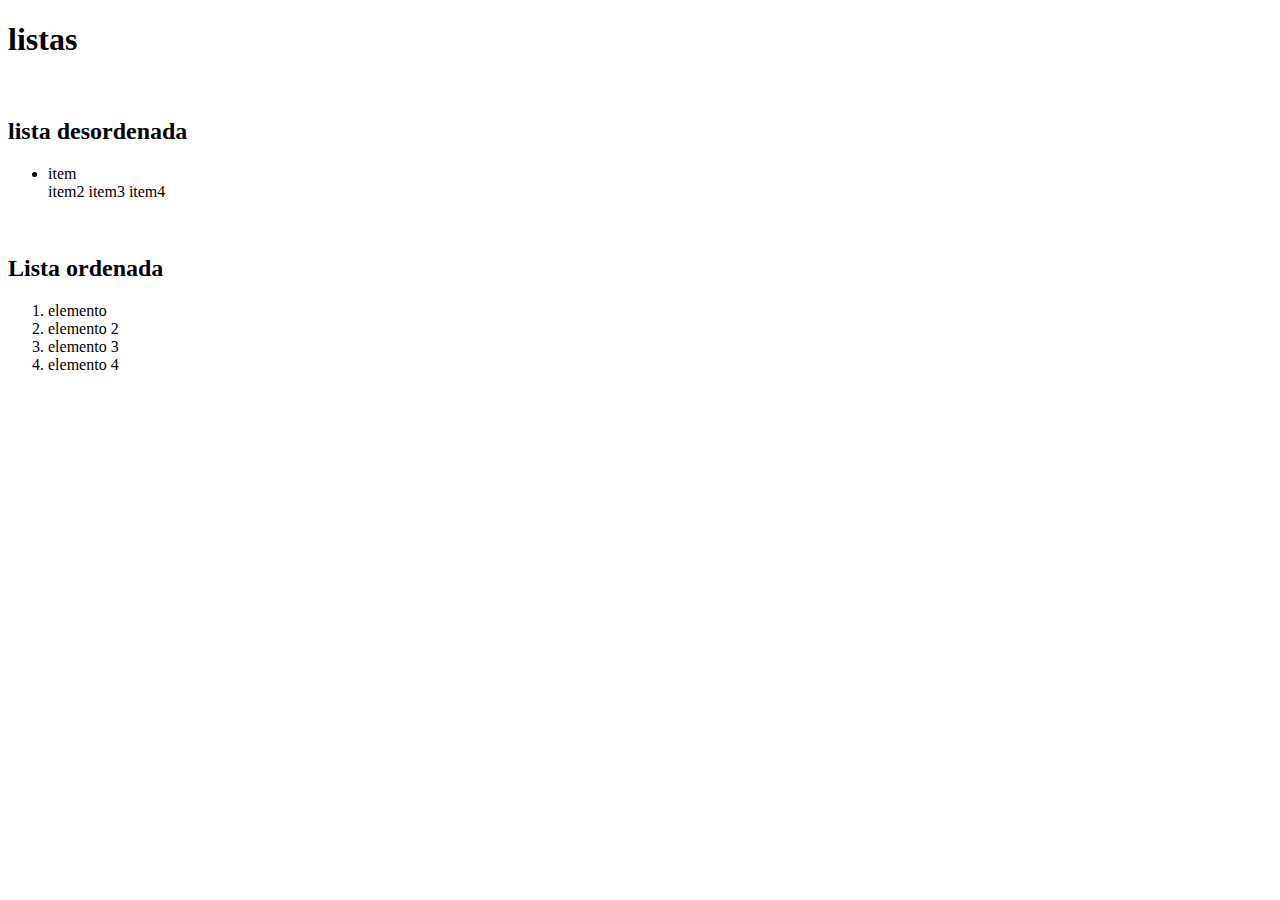
==== Clase 02.html @ a815c42b "Add files via upload" ====
<!DOCTYPE html>
<html lang="en">
<head>
    <meta charset="UTF-8">
    <meta http-equiv="X-UA-Compatible" content="IE=edge">
    <meta name="viewport" content="width=device-width, initial-scale=1.0">
    <title>tablas y listas</title>
</head>
<body>
    <h1>listas</h1>
    <br/>
    <h2>lista desordenada</h2>
    <ul>
        <li>item</li>
        </li>item2</li>
        </li>item3</li>
        </li>item4</li>
    </ul>
    <br/>
    <h2>Lista ordenada</h2>
    <ol>
        <li>elemento</li>
        <li>elemento 2</li>
            <li>elemento 3</li>
                <li>elemento 4</li>
    </ol>
<br/>
<br/>

            
    
</body>
</html>
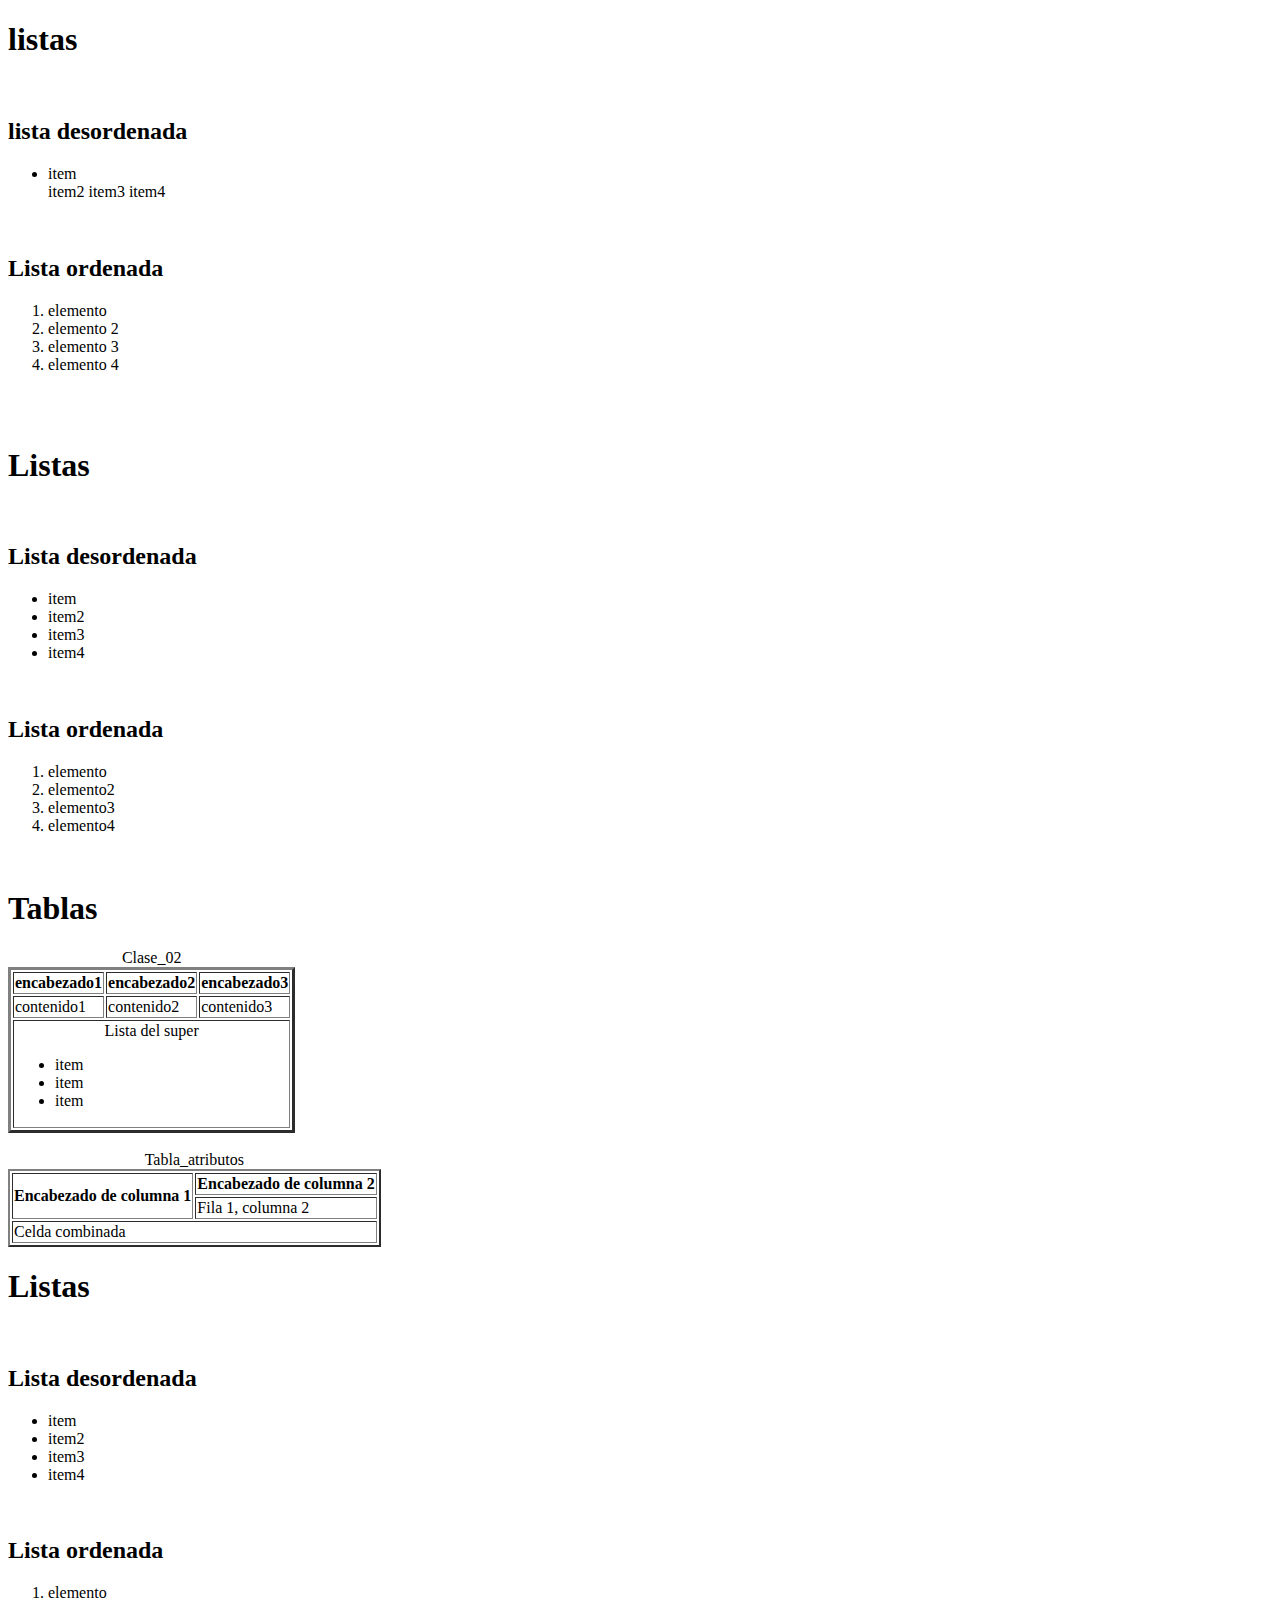
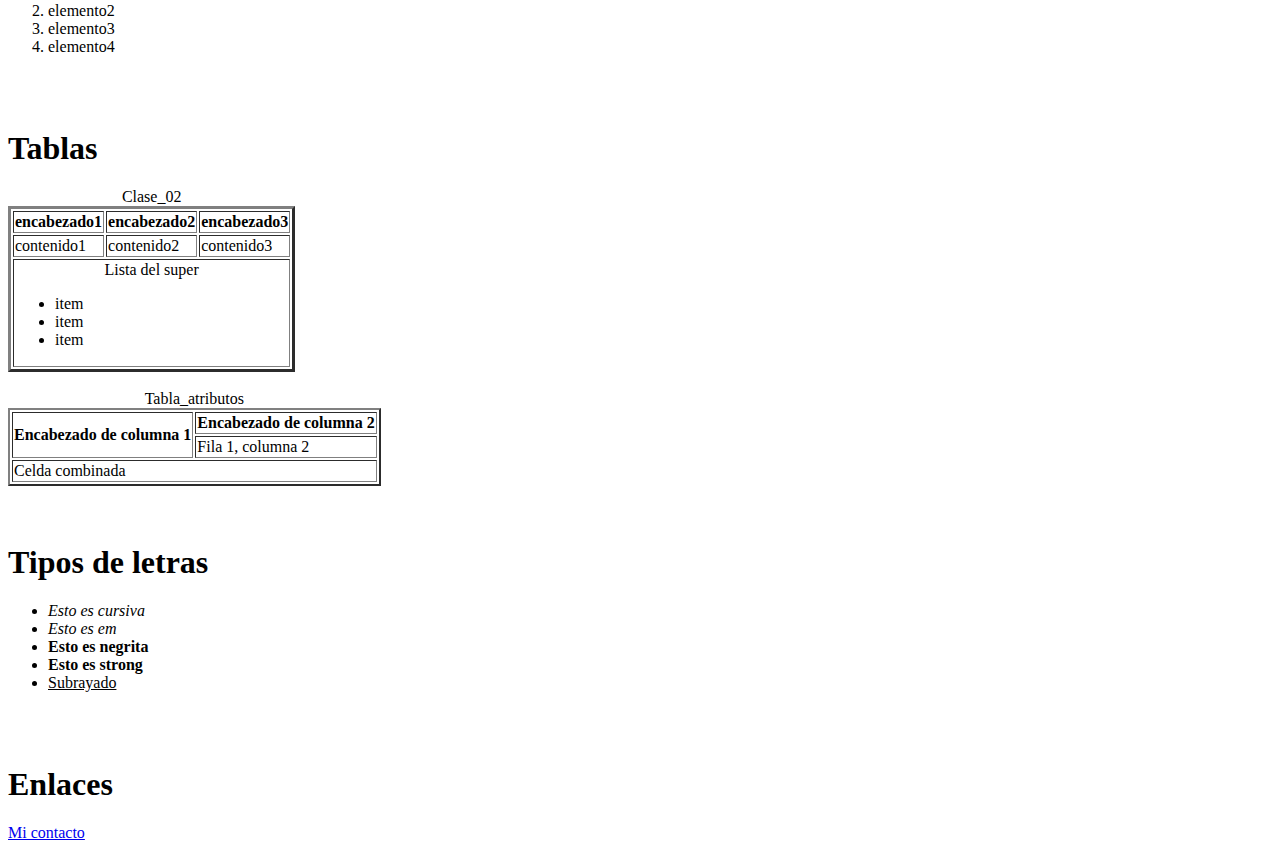
==== commit 77c54690: "Update Clase 02.html" ====
--- a/Clase 02.html
+++ b/Clase 02.html
@@ -30,4 +30,170 @@
             
     
 </body>
-</html>+</html>
+<!DOCTYPE html>
+<html lang="en">
+
+<head>
+    <meta charset="UTF-8" />
+    <meta http-equiv="X-UA-Compatible" content="IE=edge" />
+    <meta name="viewport" content="width=device-width, initial-scale=1.0" />
+    <title>tablas & listas</title>
+</head>
+
+<body>
+    <h1>Listas</h1>
+    <br />
+    <h2>Lista desordenada</h2>
+    <ul>
+        <li>item</li>
+        <li>item2</li>
+        <li>item3</li>
+        <li>item4</li>
+    </ul>
+    <br />
+    <h2>Lista ordenada</h2>
+    <ol>
+        <li>elemento</li>
+        <li>elemento2</li>
+        <li>elemento3</li>
+        <li>elemento4</li>
+    </ol>
+    <br />
+    <h1>Tablas</h1>
+    <table border="3">
+        <caption>
+            Clase_02
+        </caption>
+        <tr>
+            <th>encabezado1</th>
+            <th>encabezado2</th>
+            <th>encabezado3</th>
+        </tr>
+        <tr>
+            <td>contenido1</td>
+            <td>contenido2</td>
+            <td>contenido3</td>
+        </tr>
+        <tr>
+            <td colspan="3">
+                <center><span>Lista del super</span></center>
+                <ul>
+                    <li>item</li>
+                    <li>item</li>
+                    <li>item</li>
+                </ul>
+            </td>
+        </tr>
+    </table>
+    <br />
+    <table border="2">
+        <caption>
+            Tabla_atributos
+        </caption>
+        <tr>
+            <th rowspan="2">Encabezado de columna 1</th>
+            <th>Encabezado de columna 2</th>
+        </tr>
+        <tr>
+            <td>Fila 1, columna 2</td>
+        </tr>
+        <tr>
+            <td colspan="2">Celda combinada</td>
+        </tr>
+    </table>
+</body>
+
+</html>
+<!DOCTYPE html>
+<html lang="en">
+
+<head>
+    <meta charset="UTF-8" />
+    <meta http-equiv="X-UA-Compatible" content="IE=edge" />
+    <meta name="viewport" content="width=device-width, initial-scale=1.0" />
+    <title>tablas & listas</title>
+</head>
+
+<body>
+    <h1>Listas</h1>
+    <br />
+    <h2>Lista desordenada</h2>
+    <ul>
+        <li>item</li>
+        <li>item2</li>
+        <li>item3</li>
+        <li>item4</li>
+    </ul>
+    <br />
+    <h2>Lista ordenada</h2>
+    <ol>
+        <li>elemento</li>
+        <li>elemento2</li>
+        <li>elemento3</li>
+        <li>elemento4</li>
+    </ol>
+    <br />
+    <br />
+    <h1>Tablas</h1>
+    <table border="3">
+        <caption>
+            Clase_02
+        </caption>
+        <tr>
+            <th>encabezado1</th>
+            <th>encabezado2</th>
+            <th>encabezado3</th>
+        </tr>
+        <tr>
+            <td>contenido1</td>
+            <td>contenido2</td>
+            <td>contenido3</td>
+        </tr>
+        <tr>
+            <td colspan="3">
+                <center><span>Lista del super</span></center>
+                <ul>
+                    <li>item</li>
+                    <li>item</li>
+                    <li>item</li>
+                </ul>
+            </td>
+        </tr>
+    </table>
+    <br />
+    <table border="2">
+        <caption>
+            Tabla_atributos
+        </caption>
+        <tr>
+            <th rowspan="2">Encabezado de columna 1</th>
+            <th>Encabezado de columna 2</th>
+        </tr>
+        <tr>
+            <td>Fila 1, columna 2</td>
+        </tr>
+        <tr>
+            <td colspan="2">Celda combinada</td>
+        </tr>
+    </table>
+    <br />
+    <br />
+    <h1>Tipos de letras</h1>
+    <ul>
+        <li><i>Esto es cursiva</i></li>
+        <li><em>Esto es em</em></li>
+        <li><b>Esto es negrita</b></li>
+        <li><strong>Esto es strong</strong></li>
+        <li><u>Subrayado</u></li>
+    </ul>
+    <br />
+    <br />
+    <h1>Enlaces</h1>
+    <!-- <a href="https://revoluciondigital.com.ar/" target="_blank"
+      >Revolucion Digital</a
+    > -->
+    <a href="contacto.html" target="_blank">Mi contacto</a>
+</body>
+
+</html>
